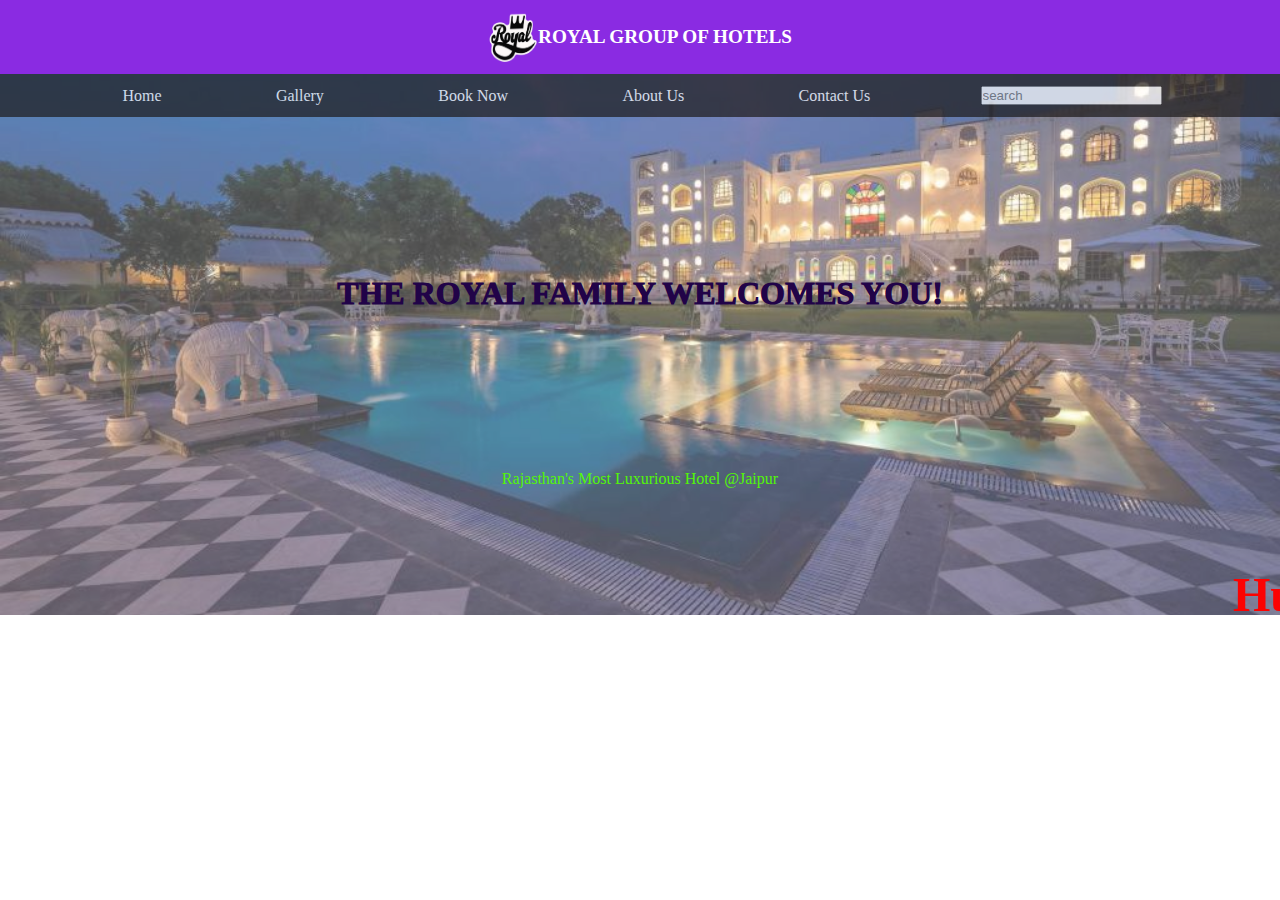
==== HTML/index.html @ 8d8fdafe "Initial commit" ====
<!DOCTYPE html>
<html lang="en">
<head>
    <meta charset="UTF-8">
    <meta http-equiv="X-UA-Compatible" content="IE=edge">
    <meta name="viewport" content="width=device-width, initial-scale=1.0">
    <link rel="stylesheet" href="/CSS/style1.css">
    <title>Royal Group of Hotels</title>
</head>
<style>
    *{
        margin: 0px;
        padding: 0px;
    }
    html{
        scroll-behavior: smooth;
    }
</style>
<body>
    <section class="heading">
        <img src="/Images/logo.png" class = 'logo'alt="" height="50px" width="50px" >
        <header ><b> ROYAL GROUP OF HOTELS</b></header>
    </section>
    <nav class="navbar">
        <div class="item"><a href="index.html">Home</a></div>
        <div class="item"><a href="Property.html">Gallery</a></div>
        <div class="item"><a href="Book.html">Book Now</a></div>
        <div class="item"><a href="About.html">About Us</a></div>
        <div class="item"><a href="contact.html">Contact Us</a></div>
        <input type="text" name="search-box" id="s-box" placeholder="search">
    </nav>
    <div class="gallary-home">
        
        <p id="intro">
            <h1 class="welcome">THE ROYAL FAMILY WELCOMES YOU!</h1> 
            
        </p>  
        <div>
            Rajasthan's Most Luxurious Hotel @Jaipur
        </div>
    </div>
    
    <p id="slideover"><marquee><b>Hurry Up!!! Exclusive September Sale is on!! <b>Upto 70% Off</b> on Family bookings!</b></marquee></p>
    
        
</body>
</html>
---- CSS/style1.css ----
/* -----------------Home page-----------------------------*/
.heading{
    /* text-align: center; */
    display: flex;
    justify-content:center;
    align-items: center;
    margin: 0px;
    padding: 10px;
    color: white;
    background-color: blueviolet;
    height: 6vh;
    font-size: larger;
    position: sticky;
}

.navbar{
    
    display: flex;
    align-items: center;
    justify-content: space-evenly;
    padding: 12px;
    /* margin-right: 1px ; */
    background-color: rgb(29, 26, 26);
    opacity: 0.7;
    position:sticky;
}
.navbar div a{
    text-decoration: none;
    color:white;
    padding: 4px;
}
.navbar div a:hover{
    cursor: pointer;
    color: rgb(93, 4, 246);
    background-color: white;
    border: 5px;
    border-radius: 5px;
}
.welcome{
    font-family:Georgia, 'Times New Roman', Times, serif;
    font-style: inherit;
    color: #210348;
    /* color: rgb(70, 5, 127); */
    font-weight: 1000;

}


#slideover{
    font-size: 3rem;
    color: #fc0202;
    /* background-color: yellow; */
}
.gallary-home{
    display: flex;
    flex-direction: column;
    justify-content:space-evenly;
    align-items: center;
    height: 450px;
}
.gallary-home div{
    font-family: cursive;
    color: rgb(83, 246, 8);
}
#intro::before{
    content: "";
    position: absolute;
    background: url('/Images/bg1.jpg') no-repeat center center/cover; 
    height: 615px;
    top:0px;
    left:0px;
    width: 100%;
    z-index: -1;
    opacity:0.7;
}

/* --------------Gallery-------------------------- */
.gallery{
    display: grid;
    grid-template-columns: auto auto auto;
    padding: 4px;
    /* padding: 7px; */
    
}
.image-box{
    background-color: rgb(207, 246, 246);
    /* border: 2px solid black; */
    padding: 5px;
    margin: 5px;
    display: flex;
    flex-direction: column;
    justify-content: space-evenly;
    align-items: center;
    
}
.image-box:hover{
    border: 3px solid blueviolet;
    border-radius: 12px;
    cursor:pointer;
}
/* -------------------------Book Now-------------------------------- */
.form::before{
    content: "";
    position: absolute;
    top: 0px;
    width: 100%;
    z-index:-1;
    background: url('/Images/hotel1.jpg') no-repeat center center/cover;
    opacity: 0.5;
    height: 580px;
}
.form{
    display: flex;
    justify-content: space-evenly;
    align-items: center;
    /* margin: 30px; */
    height: 460px;
}
.form input, .form textarea{
    width: 100%;
    /* padding-bottom: 33px; */
    margin-bottom: 21px;
}
.btn{
    display: inline-block;
    margin-left: 105px;
    
    background-color: rgb(9, 240, 221);
    padding: 10px;
    
}
.btn a:hover{
    color: red;
}

.btn a{
    padding: 19px;
    color: rgb(5, 5, 7);
    
    text-decoration: none;
    /* padding: 10px; */
}
.contact{
    opacity: 0.8;
    border: none;
    border-radius: 12px;
    padding: 9px;
    margin: 10px;
    
}
.contact a{
    text-decoration: none;
    color: blueviolet;
}
.contact a:hover{
    font-weight: bold;
    color: #fc0202;
    cursor: pointer;

}
.buttons-home{
    display: flex;
    flex-direction: column;
    justify-content: space-evenly;
}

/* ------------------------About Page--------------------------------*/
.description{
    /* border: 2px solid blueviolet; */
    margin: 60px;
    padding: 15px;
    background-color: rgb(173, 211, 211);
    
}
.address{
    display: flex;
    align-items: center;
    justify-content: center;
    flex-direction: column;
    margin: 20px;
    padding: 12px;
}
#founder-name{
    margin-left: 45%;
    margin-right: 40%;
    width: 20%;
}
.owners{
    /* border: 2px solid black; */
    display: flex;
    /* flex-direction: row; */
    justify-content: center;
    align-items: center;
    padding: 15px;
    margin: 20px;

}
.ownerinfo{
    border: 2px solid blueviolet;
    padding: 15px;
    margin: 25px;

}
.foot{
    display: flex;
    justify-content:center;
    align-items: center;
    background-color: rgb(246, 240, 250);
}
.social_img{
    margin-right: 30px;
    padding: 7px;
    border-radius: 12px;
}

/* ------------------------------Contact---------------- */
.contact-table{
    display: flex;
    justify-content: center;
    align-items: center;

}
.contact-table table{
    /* padding: 80px; */
    margin: 80px;
    height: 20vh;
}
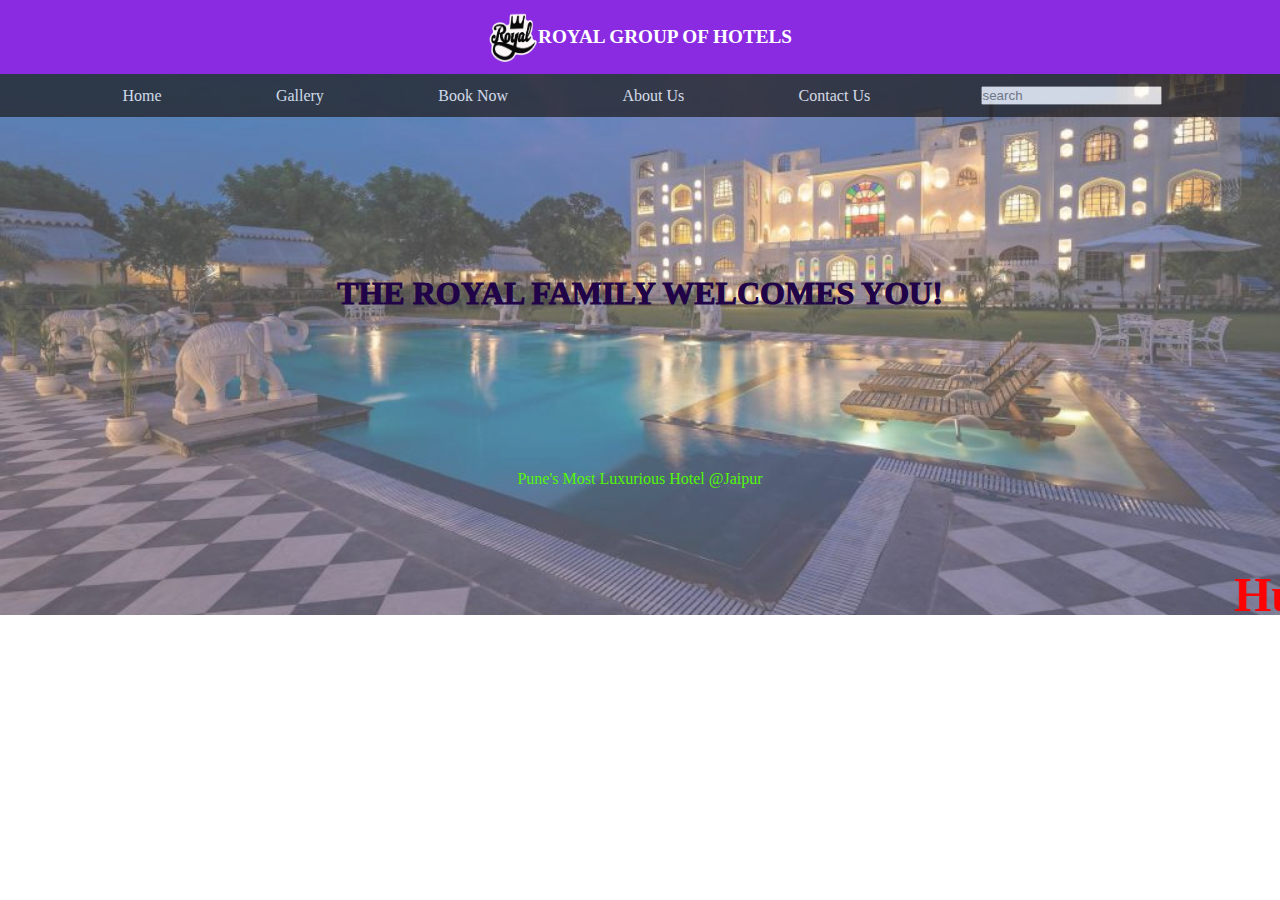
==== commit 1a04fefa: "Merge 0d322052c151071b7c2cfb68908f6112300bf0f2 into 8d8fdafed2e82c397bc966e62ddbada97c30b54a" ====
--- a/HTML/index.html
+++ b/HTML/index.html
@@ -36,7 +36,7 @@
             
         </p>  
         <div>
-            Rajasthan's Most Luxurious Hotel @Jaipur
+            Pune's Most Luxurious Hotel @Jaipur
         </div>
     </div>
     
